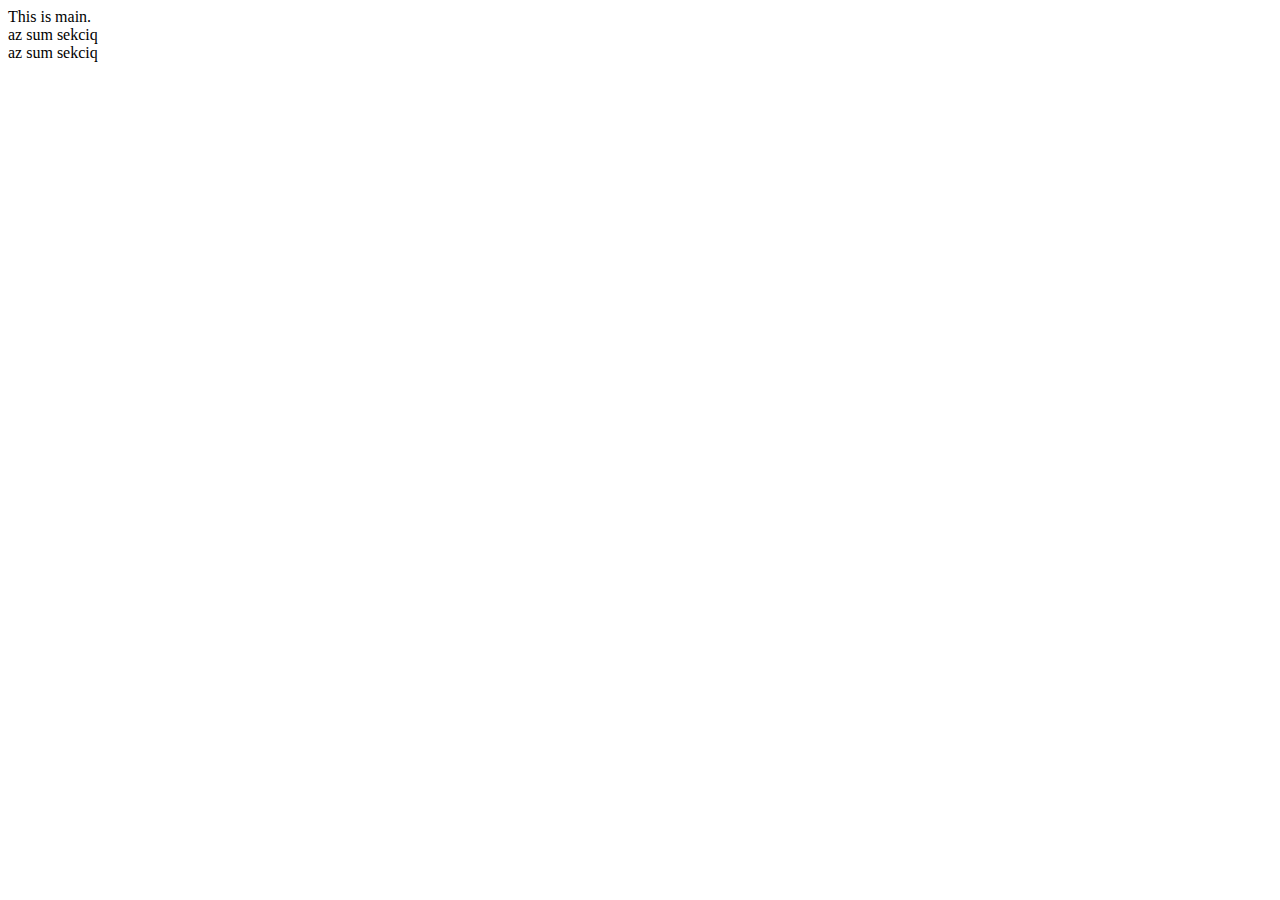
==== layout1/index.html @ 1696a25b "Initial commit" ====
<!DOCTYPE html>
<html lang="en">

<head>
    <meta charset="UTF-8">
    <title>Layout 1</title>
    <link rel="stylesheet" href="layout1/assets/css/reset.css" type="text/css">
    <link rel="stylesheet" href="layout1/assets/css/style.css" type="text/css">
</head>

<body>
    <div id="container">
        <header>
        </header>
        <main>
            This is main.
        </main>
        <footer>
            <section id="section1">
                az sum sekciq
            </section>
            <section id="section2">
                az sum sekciq
            </section>
        </footer>
    </div>
</body>

</html>
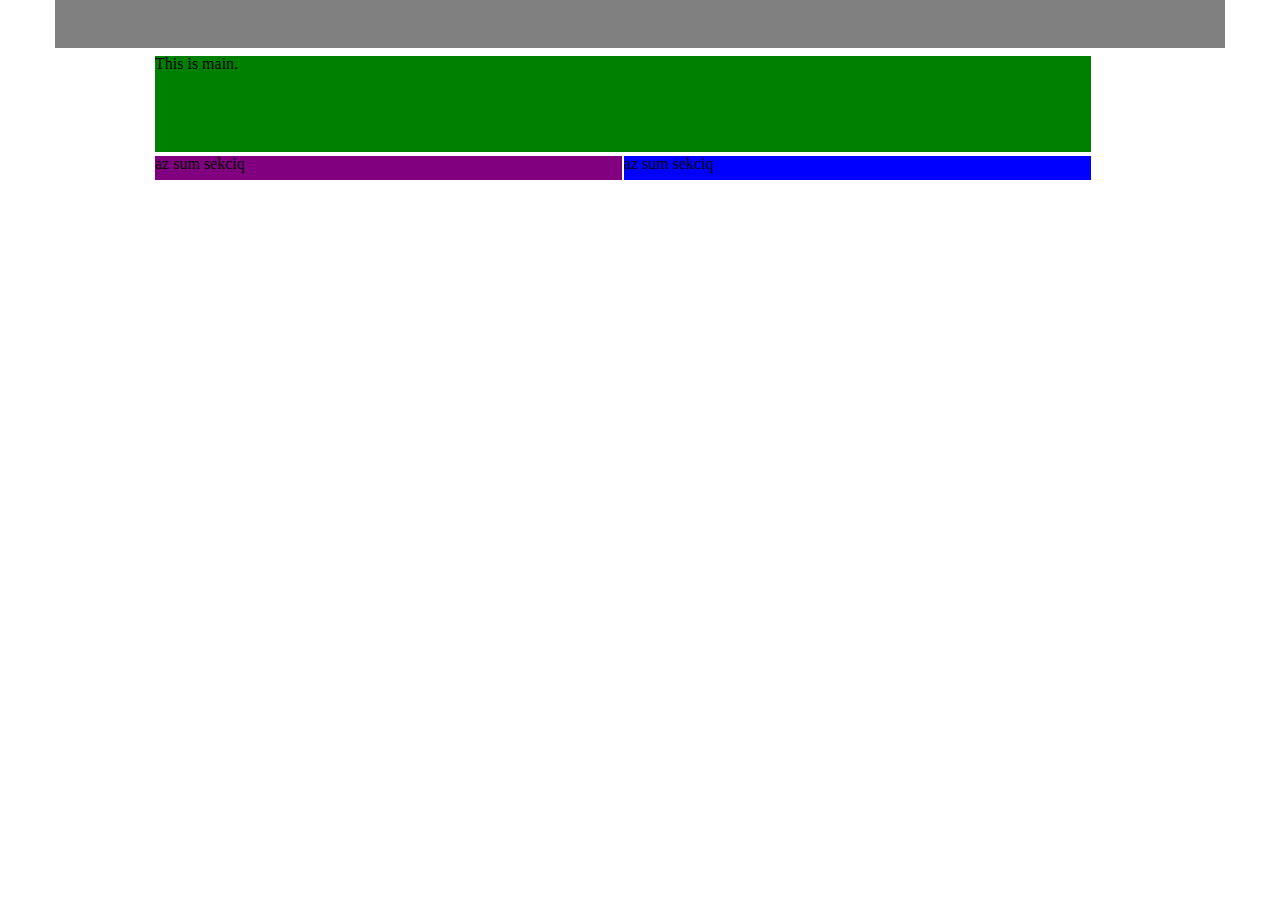
==== commit 0cb9ba37: "blabla" ====
--- a/layout1/index.html
+++ b/layout1/index.html
@@ -4,8 +4,8 @@
 <head>
     <meta charset="UTF-8">
     <title>Layout 1</title>
-    <link rel="stylesheet" href="layout1/assets/css/reset.css" type="text/css">
-    <link rel="stylesheet" href="layout1/assets/css/style.css" type="text/css">
+    <link rel="stylesheet" href="assets/css/reset.css" type="text/css">
+    <link rel="stylesheet" href="assets/css/style.css" type="text/css">
 </head>
 
 <body>
--- a/layout1/assets/css/style.css
+++ b/layout1/assets/css/style.css
@@ -0,0 +1,42 @@
+#container {
+    margin: auto;
+    width: 1170px;
+    background-color: white;
+}
+
+header {
+    display: inline-block;
+    background-color: gray;
+    width: 100%;
+    box-sizing: border-box;
+
+    height: 3em;
+}
+
+main {
+    display: inline-block;
+    background-color: green;
+    width: 80%;
+    margin: 5px 100px 1px 100px;
+    height: 6em;
+    box-sizing: border-box;
+}
+
+#section1 {
+    background-color: purple;
+    width:39.9%;
+    height: 1.5em;
+    box-sizing: border-box;
+    float: left;
+    margin: 2.5px 1px 0px 100px;
+}
+
+#section2 {
+    background-color: blue;
+    width: 39.9%;
+    box-sizing: border-box;
+    margin: 2.5px 1px 0px 1px;
+    float: left;
+    height: 1.5em;
+
+}